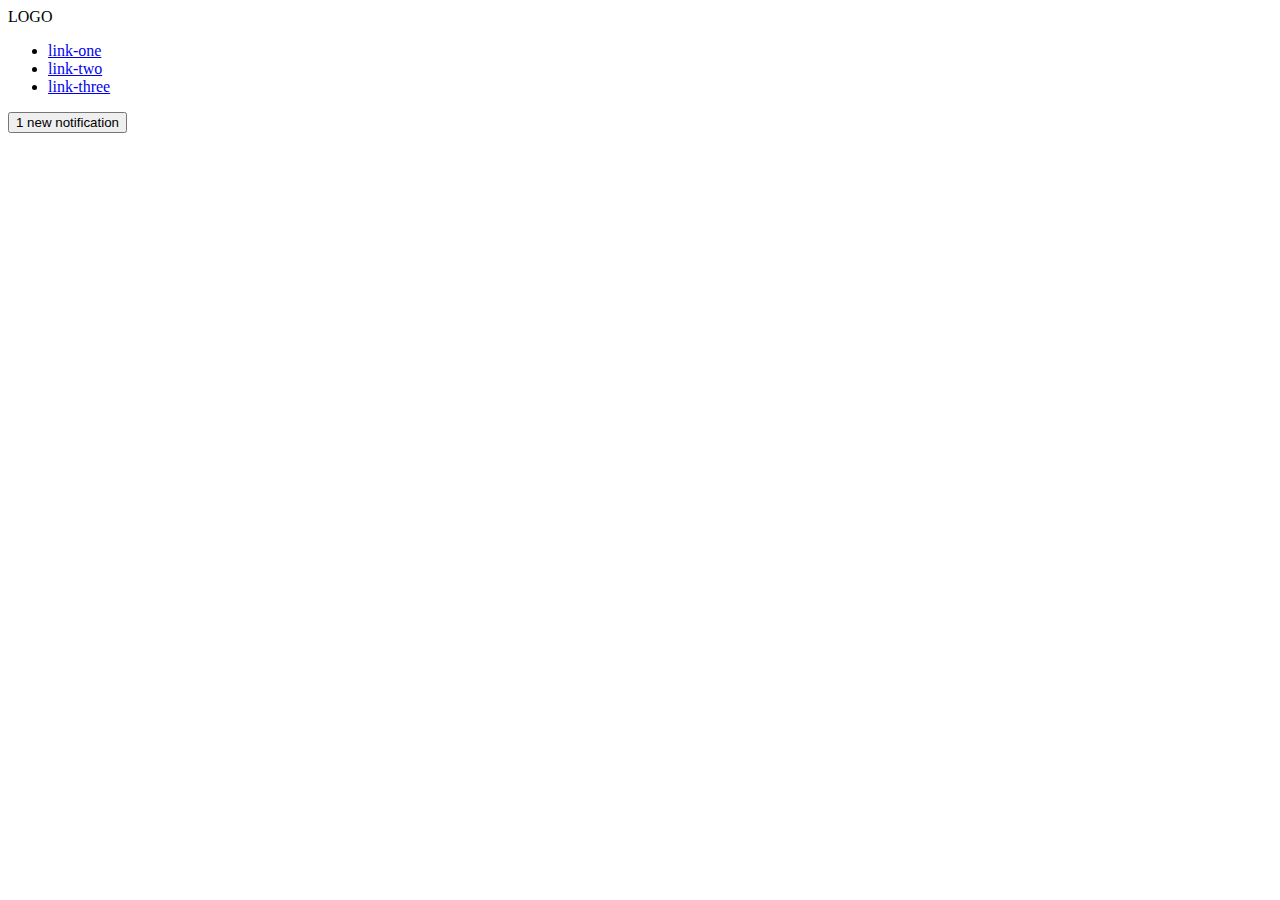
==== foundations/flex/03-flex-header-2/index.html @ 6f995818 "Add a div which will separate/position elements" ====
<!DOCTYPE html>
<html lang="en">
  <head>
    <meta charset="UTF-8">
    <meta http-equiv="X-UA-Compatible" content="IE=edge">
    <meta name="viewport" content="width=device-width, initial-scale=1.0">
    <title>Flex Header 2</title>
    <link rel="stylesheet" href="style.css">
  </head>
  <body>
    <div class="header">
      <div class="logo">
        LOGO
      </div>
      <ul class="links">
        <li><a href="https://google.com">link-one</a></li>
        <li><a href="https://google.com">link-two</a></li>
        <li><a href="https://google.com">link-three</a></li>
      </ul>
      <div class="righty">
        <button class="notifications">
          1 new notification
        </button>
        <div class="profile-image"></div>
      </div>
    </div>
  </body>
</html>
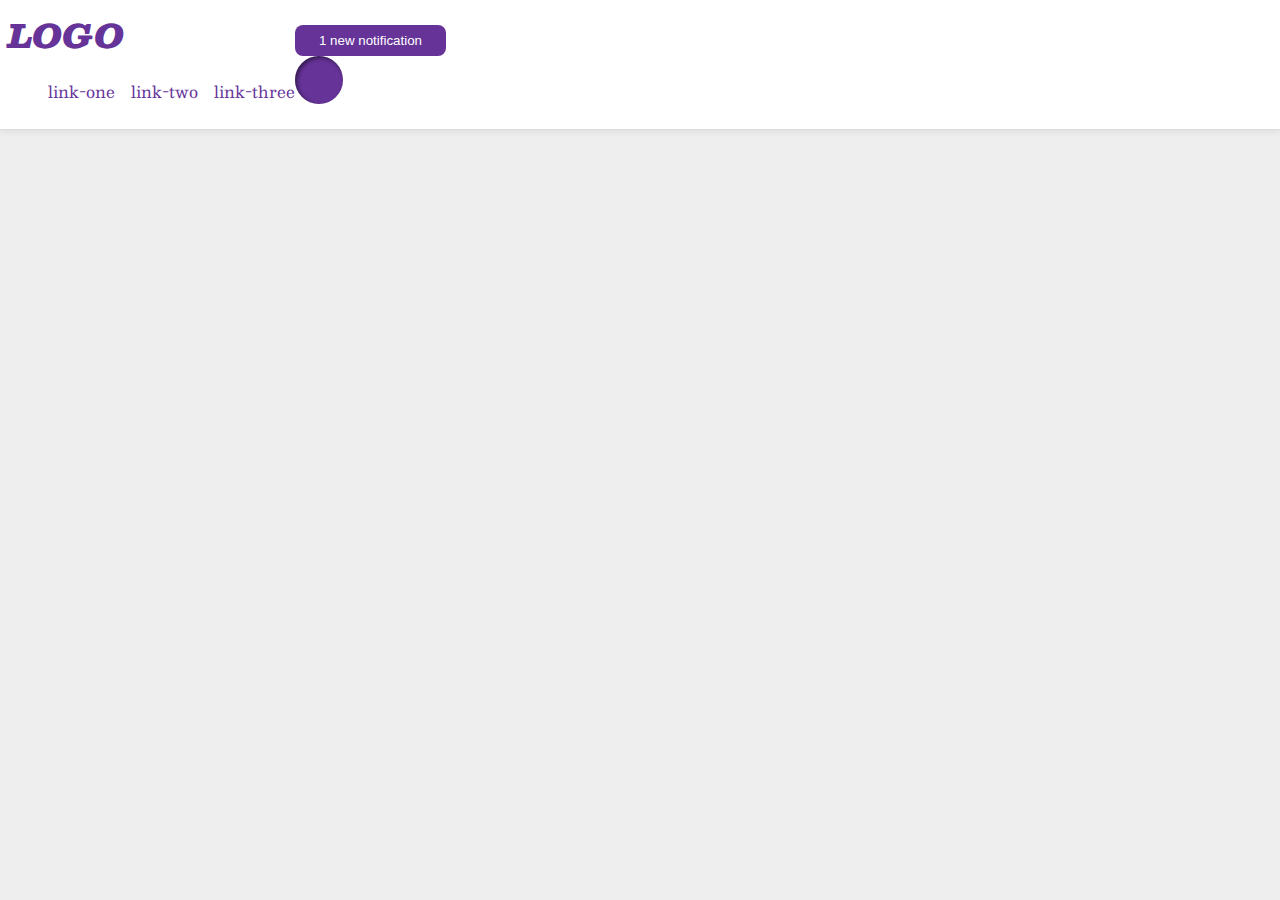
==== commit ae91f8bf: "Add the correct styles" ====
--- a/foundations/flex/03-flex-header-2/index.html
+++ b/foundations/flex/03-flex-header-2/index.html
@@ -9,15 +9,17 @@
   </head>
   <body>
     <div class="header">
-      <div class="logo">
-        LOGO
+      <div class="left">
+        <div class="logo">
+          LOGO
+        </div>
+        <ul class="links">
+          <li><a href="https://google.com">link-one</a></li>
+          <li><a href="https://google.com">link-two</a></li>
+          <li><a href="https://google.com">link-three</a></li>
+        </ul>
       </div>
-      <ul class="links">
-        <li><a href="https://google.com">link-one</a></li>
-        <li><a href="https://google.com">link-two</a></li>
-        <li><a href="https://google.com">link-three</a></li>
-      </ul>
-      <div class="righty">
+      <div class="right">
         <button class="notifications">
           1 new notification
         </button>
--- a/foundations/flex/03-flex-header-2/style.css
+++ b/foundations/flex/03-flex-header-2/style.css
@@ -0,0 +1,62 @@
+/* this is some magical font-importing.  
+you'll learn about it later. */
+@import url('https://fonts.googleapis.com/css2?family=Besley:ital,wght@0,400;1,900&display=swap');
+
+body {
+  margin: 0;
+  background: #eee;
+  font-family: Besley, serif;
+}
+
+.header {
+  background: white;
+  border-bottom: 1px solid #ddd;
+  box-shadow: 0 0 8px rgba(0,0,0,.1);
+  display: flex;
+  padding: 8px;
+  align-items: center;
+}
+
+.profile-image {
+  background: rebeccapurple;
+  box-shadow: inset 2px 2px 4px rgba(0,0,0,.5);
+  border-radius: 50%;
+  width: 48px;
+  height: 48px;
+}
+
+.logo {
+  color: rebeccapurple;
+  font-size: 32px;
+  font-weight: 900;
+  font-style: italic;
+}
+
+button {
+  border: none;
+  border-radius: 8px;
+  background: rebeccapurple;
+  color: white;
+  padding: 8px 24px;
+}
+
+a {
+  /* this removes the line under our links */
+  text-decoration: none;
+  color: rebeccapurple;
+}
+
+ul {
+  list-style-type: none;
+  display: flex;
+  gap: 16px;
+  align-items: center;
+
+}
+
+.righty {
+  margin-left: auto;
+  display: flex;
+  align-items: center;
+  gap: 16px;
+}